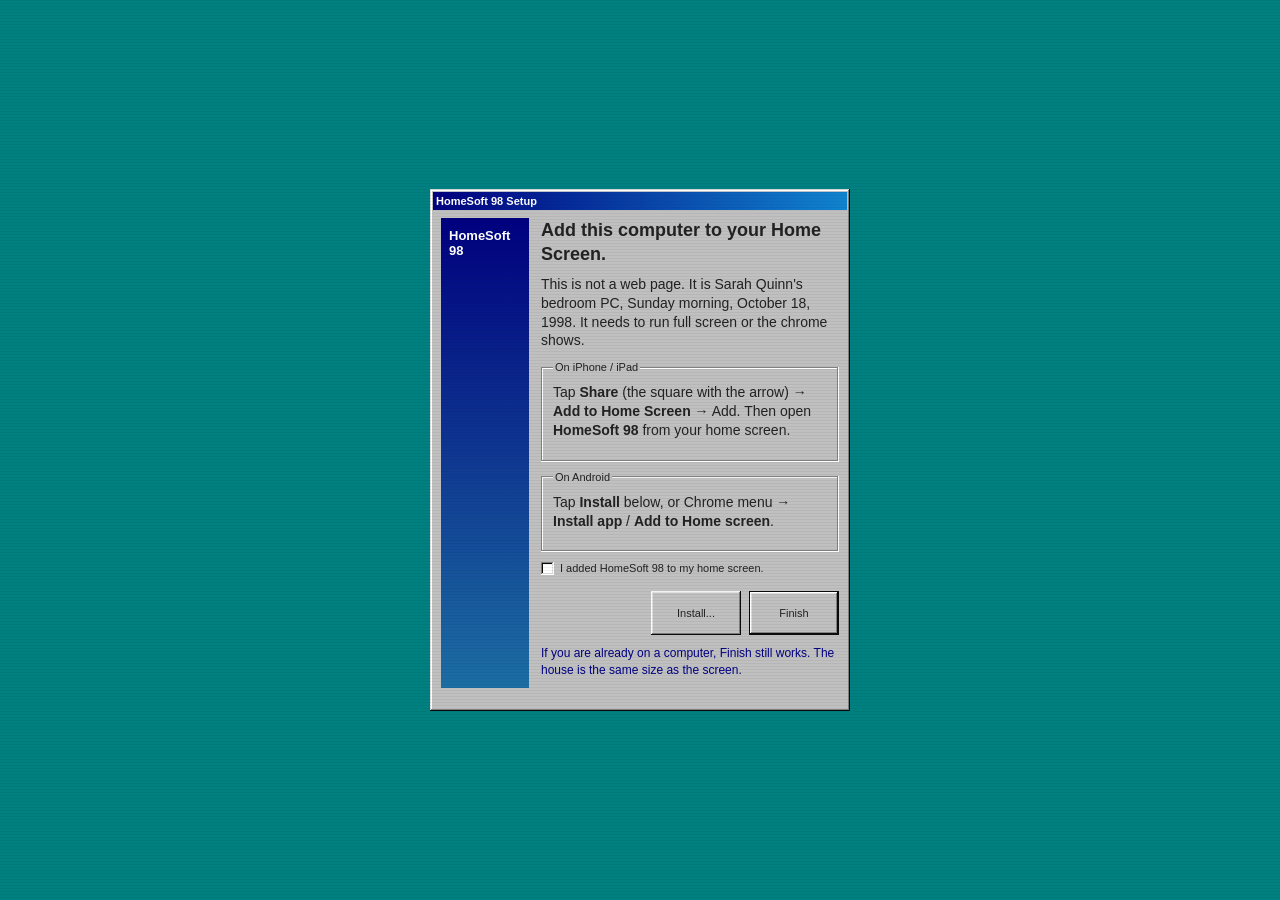
==== index.html @ 83e43cb6 "Add HomeSoft 98 OS horror game with photo-roll story Sarah signs in the morning after a slumber part" ====
<!DOCTYPE html>
<html lang="en">
<head>
  <meta charset="UTF-8" />
  <meta name="viewport" content="width=device-width, initial-scale=1, viewport-fit=cover, maximum-scale=1" />
  <meta name="theme-color" content="#000080" />
  <meta name="apple-mobile-web-app-capable" content="yes" />
  <meta name="apple-mobile-web-app-status-bar-style" content="black" />
  <meta name="apple-mobile-web-app-title" content="HomeSoft 98" />
  <meta name="mobile-web-app-capable" content="yes" />
  <meta name="description" content="Sunday morning, October 18, 1998. Sign in. Figure out what happened." />
  <title>HomeSoft 98</title>
  <link rel="manifest" href="./manifest.webmanifest" />
  <link rel="icon" type="image/png" sizes="32x32" href="./img/favicon-32.png" />
  <link rel="apple-touch-icon" href="./img/apple-touch-icon.png" />
  <link rel="stylesheet" href="./vendor/98.css" />
  <link rel="stylesheet" href="./css/os.css" />
</head>
<body>
  <div id="crt"></div>

  <div id="overlay-root"></div>

  <div id="desktop" hidden>
    <div id="wallpaper"></div>
    <div id="icon-grid"></div>
    <div id="windows"></div>

    <div id="start-menu" hidden></div>

    <footer id="taskbar">
      <button type="button" id="start-btn" aria-label="Start">
        <span class="start-logo" aria-hidden="true"></span>
        Start
      </button>
      <div id="task-buttons"></div>
      <div id="tray">
        <span id="modem" title="CedarNet 56k — Connected">📶</span>
        <button type="button" id="clock" title="Sunday, October 18, 1998"></button>
      </div>
    </footer>
  </div>

  <script type="module" src="./js/main.js"></script>
</body>
</html>
---- vendor/98.css ----
/*! 98.css v0.1.21 - https://github.com/jdan/98.css */@font-face{font-family:"Pixelated MS Sans Serif";font-style:normal;font-weight:400;src:url(ms_sans_serif.woff) format("woff");src:url(ms_sans_serif.woff2) format("woff2")}@font-face{font-family:"Pixelated MS Sans Serif";font-style:normal;font-weight:700;src:url(ms_sans_serif_bold.woff) format("woff");src:url(ms_sans_serif_bold.woff2) format("woff2")}body{color:#222;font-family:Arial;font-size:12px}.title-bar,.window,button,input,label,legend,li[role=tab],option,select,table,textarea,ul.tree-view{-webkit-font-smoothing:none;font-family:"Pixelated MS Sans Serif",Arial;font-size:11px}h1{font-size:5rem}h2{font-size:2.5rem}h3{font-size:2rem}h4{font-size:1.5rem}u{border-bottom:.5px solid #222;text-decoration:none}button,input[type=reset],input[type=submit]{background:silver;border:none;border-radius:0;box-shadow:inset -1px -1px #0a0a0a,inset 1px 1px #fff,inset -2px -2px grey,inset 2px 2px #dfdfdf;box-sizing:border-box;color:transparent;min-height:23px;min-width:75px;padding:0 12px;text-shadow:0 0 #222}button.default,input[type=reset].default,input[type=submit].default{box-shadow:inset -2px -2px #0a0a0a,inset 1px 1px #0a0a0a,inset 2px 2px #fff,inset -3px -3px grey,inset 3px 3px #dfdfdf}.vertical-bar{background:silver;box-shadow:inset -1px -1px #0a0a0a,inset 1px 1px #fff,inset -2px -2px grey,inset 2px 2px #dfdfdf;height:20px;width:4px}button:not(:disabled):active,input[type=reset]:not(:disabled):active,input[type=submit]:not(:disabled):active{box-shadow:inset -1px -1px #fff,inset 1px 1px #0a0a0a,inset -2px -2px #dfdfdf,inset 2px 2px grey;text-shadow:1px 1px #222}button.default:not(:disabled):active,input[type=reset].default:not(:disabled):active,input[type=submit].default:not(:disabled):active{box-shadow:inset 2px 2px #0a0a0a,inset -1px -1px #0a0a0a,inset -2px -2px #fff,inset 3px 3px grey,inset -3px -3px #dfdfdf}@media (not(hover)){button:not(:disabled):hover,input[type=reset]:not(:disabled):hover,input[type=submit]:not(:disabled):hover{box-shadow:inset -1px -1px #fff,inset 1px 1px #0a0a0a,inset -2px -2px #dfdfdf,inset 2px 2px grey}}button:focus,input[type=reset]:focus,input[type=submit]:focus{outline:1px dotted #000;outline-offset:-4px}button::-moz-focus-inner,input[type=reset]::-moz-focus-inner,input[type=submit]::-moz-focus-inner{border:0}:disabled,:disabled+label,input[readonly],input[readonly]+label{color:grey}:disabled+label,button:disabled,input[type=reset]:disabled,input[type=submit]:disabled{text-shadow:1px 1px 0 #fff}.window{background:silver;box-shadow:inset -1px -1px #0a0a0a,inset 1px 1px #dfdfdf,inset -2px -2px grey,inset 2px 2px #fff;padding:3px}.title-bar{align-items:center;background:linear-gradient(90deg,navy,#1084d0);display:flex;justify-content:space-between;padding:3px 2px 3px 3px}.title-bar.inactive{background:linear-gradient(90deg,grey,#b5b5b5)}.title-bar-text{color:#fff;font-weight:700;letter-spacing:0;margin-right:24px}.title-bar-controls{display:flex}.title-bar-controls button{display:block;min-height:14px;min-width:16px;padding:0}.title-bar-controls button:active{padding:0}.title-bar-controls button:focus{outline:none}.title-bar-controls button[aria-label=Minimize],.title-bar-controls button[aria-label].minimize{background-image:url("data:image/svg+xml;charset=utf-8,%3Csvg width='6' height='2' fill='none' xmlns='http://www.w3.org/2000/svg'%3E%3Cpath fill='%23000' d='M0 0h6v2H0z'/%3E%3C/svg%3E");background-position:bottom 3px left 4px;background-repeat:no-repeat}.title-bar-controls button[aria-label=Maximize],.title-bar-controls button[aria-label].maximize{background-image:url("data:image/svg+xml;charset=utf-8,%3Csvg width='9' height='9' fill='none' xmlns='http://www.w3.org/2000/svg'%3E%3Cpath fill-rule='evenodd' clip-rule='evenodd' d='M9 0H0v9h9V0zM8 2H1v6h7V2z' fill='%23000'/%3E%3C/svg%3E");background-position:top 2px left 3px;background-repeat:no-repeat}.title-bar-controls button[aria-label=Maximize]:disabled,.title-bar-controls button[aria-label].maximize:disabled{background-image:url("data:image/svg+xml;charset=utf-8,%3Csvg width='10' height='10' fill='none' xmlns='http://www.w3.org/2000/svg'%3E%3Cpath fill-rule='evenodd' clip-rule='evenodd' d='M10 1H1v9h9V1zM9 3H2v6h7V3z' fill='%23fff'/%3E%3Cpath fill-rule='evenodd' clip-rule='evenodd' d='M9 0H0v9h9V0zM8 2H1v6h7V2z' fill='gray'/%3E%3C/svg%3E");background-position:top 2px left 3px;background-repeat:no-repeat}.title-bar-controls button[aria-label=Restore],.title-bar-controls button[aria-label].restore{background-image:url("data:image/svg+xml;charset=utf-8,%3Csvg width='8' height='9' fill='none' xmlns='http://www.w3.org/2000/svg'%3E%3Cpath fill='%23000' d='M2 0h6v2H2zM7 2h1v4H7zM2 2h1v1H2zM6 5h1v1H6zM0 3h6v2H0zM5 5h1v4H5zM0 5h1v4H0zM1 8h4v1H1z'/%3E%3C/svg%3E");background-position:top 2px left 3px;background-repeat:no-repeat}.title-bar-controls button[aria-label=Help],.title-bar-controls button[aria-label].help{background-image:url("data:image/svg+xml;charset=utf-8,%3Csvg width='6' height='9' fill='none' xmlns='http://www.w3.org/2000/svg'%3E%3Cpath fill='%23000' d='M0 1h2v2H0zM1 0h4v1H1zM4 1h2v2H4zM3 3h2v1H3zM2 4h2v2H2zM2 7h2v2H2z'/%3E%3C/svg%3E");background-position:top 2px left 5px;background-repeat:no-repeat}.title-bar-controls button[aria-label=Close],.title-bar-controls button[aria-label].close{background-image:url("data:image/svg+xml;charset=utf-8,%3Csvg width='8' height='7' fill='none' xmlns='http://www.w3.org/2000/svg'%3E%3Cpath fill-rule='evenodd' clip-rule='evenodd' d='M0 0h2v1h1v1h2V1h1V0h2v1H7v1H6v1H5v1h1v1h1v1h1v1H6V6H5V5H3v1H2v1H0V6h1V5h1V4h1V3H2V2H1V1H0V0z' fill='%23000'/%3E%3C/svg%3E");background-position:top 3px left 4px;background-repeat:no-repeat;margin-left:2px}.status-bar{gap:1px;display:flex;margin:0 1px}.status-bar-field{box-shadow:inset -1px -1px #dfdfdf,inset 1px 1px grey;flex-grow:1;margin:0;padding:2px 3px}.window-body{margin:8px}fieldset{border-image:url("data:image/svg+xml;charset=utf-8,%3Csvg width='5' height='5' fill='gray' xmlns='http://www.w3.org/2000/svg'%3E%3Cpath fill-rule='evenodd' clip-rule='evenodd' d='M0 0h5v5H0V2h2v1h1V2H0' fill='%23fff'/%3E%3Cpath fill-rule='evenodd' clip-rule='evenodd' d='M0 0h4v4H0V1h1v2h2V1H0'/%3E%3C/svg%3E") 2;margin:0;padding:10px;padding-block-start:8px}legend{background:silver}.field-row{align-items:center;display:flex}[class^=field-row]+[class^=field-row]{margin-top:6px}.field-row>*+*{margin-left:6px}.field-row-stacked{display:flex;flex-direction:column}.field-row-stacked *+*{margin-top:6px}label{align-items:center;display:inline-flex;user-select:none}input[type=checkbox],input[type=radio]{appearance:none;-webkit-appearance:none;-moz-appearance:none;background:0;border:none;margin:0;opacity:0;position:fixed}input[type=checkbox]+label,input[type=radio]+label{line-height:13px}input[type=radio]+label{margin-left:18px;position:relative}input[type=radio]+label:before{background:url("data:image/svg+xml;charset=utf-8,%3Csvg width='12' height='12' fill='none' xmlns='http://www.w3.org/2000/svg'%3E%3Cpath fill-rule='evenodd' clip-rule='evenodd' d='M8 0H4v1H2v1H1v2H0v4h1v2h1V8H1V4h1V2h2V1h4v1h2V1H8V0z' fill='gray'/%3E%3Cpath fill-rule='evenodd' clip-rule='evenodd' d='M8 1H4v1H2v2H1v4h1v1h1V8H2V4h1V3h1V2h4v1h2V2H8V1z' fill='%23000'/%3E%3Cpath fill-rule='evenodd' clip-rule='evenodd' d='M9 3h1v1H9V3zm1 5V4h1v4h-1zm-2 2V9h1V8h1v2H8zm-4 0v1h4v-1H4zm0 0V9H2v1h2z' fill='%23DFDFDF'/%3E%3Cpath fill-rule='evenodd' clip-rule='evenodd' d='M11 2h-1v2h1v4h-1v2H8v1H4v-1H2v1h2v1h4v-1h2v-1h1V8h1V4h-1V2z' fill='%23fff'/%3E%3Cpath fill-rule='evenodd' clip-rule='evenodd' d='M4 2h4v1h1v1h1v4H9v1H8v1H4V9H3V8H2V4h1V3h1V2z' fill='%23fff'/%3E%3C/svg%3E");content:"";display:inline-block;height:12px;left:-18px;margin-right:6px;position:absolute;top:0;width:12px}input[type=radio]:active+label:before{background:url("data:image/svg+xml;charset=utf-8,%3Csvg width='12' height='12' fill='none' xmlns='http://www.w3.org/2000/svg'%3E%3Cpath fill-rule='evenodd' clip-rule='evenodd' d='M8 0H4v1H2v1H1v2H0v4h1v2h1V8H1V4h1V2h2V1h4v1h2V1H8V0z' fill='gray'/%3E%3Cpath fill-rule='evenodd' clip-rule='evenodd' d='M8 1H4v1H2v2H1v4h1v1h1V8H2V4h1V3h1V2h4v1h2V2H8V1z' fill='%23000'/%3E%3Cpath fill-rule='evenodd' clip-rule='evenodd' d='M9 3h1v1H9V3zm1 5V4h1v4h-1zm-2 2V9h1V8h1v2H8zm-4 0v1h4v-1H4zm0 0V9H2v1h2z' fill='%23DFDFDF'/%3E%3Cpath fill-rule='evenodd' clip-rule='evenodd' d='M11 2h-1v2h1v4h-1v2H8v1H4v-1H2v1h2v1h4v-1h2v-1h1V8h1V4h-1V2z' fill='%23fff'/%3E%3Cpath fill-rule='evenodd' clip-rule='evenodd' d='M4 2h4v1h1v1h1v4H9v1H8v1H4V9H3V8H2V4h1V3h1V2z' fill='silver'/%3E%3C/svg%3E")}input[type=radio]:checked+label:after{background:url("data:image/svg+xml;charset=utf-8,%3Csvg width='4' height='4' fill='none' xmlns='http://www.w3.org/2000/svg'%3E%3Cpath fill-rule='evenodd' clip-rule='evenodd' d='M3 0H1v1H0v2h1v1h2V3h1V1H3V0z' fill='%23000'/%3E%3C/svg%3E");content:"";display:block;height:4px;left:-14px;position:absolute;top:4px;width:4px}input[type=checkbox]:focus+label,input[type=radio]:focus+label{outline:1px dotted #000}input[type=radio][disabled]+label:before{background:url("data:image/svg+xml;charset=utf-8,%3Csvg width='12' height='12' fill='none' xmlns='http://www.w3.org/2000/svg'%3E%3Cpath fill-rule='evenodd' clip-rule='evenodd' d='M8 0H4v1H2v1H1v2H0v4h1v2h1V8H1V4h1V2h2V1h4v1h2V1H8V0z' fill='gray'/%3E%3Cpath fill-rule='evenodd' clip-rule='evenodd' d='M8 1H4v1H2v2H1v4h1v1h1V8H2V4h1V3h1V2h4v1h2V2H8V1z' fill='%23000'/%3E%3Cpath fill-rule='evenodd' clip-rule='evenodd' d='M9 3h1v1H9V3zm1 5V4h1v4h-1zm-2 2V9h1V8h1v2H8zm-4 0v1h4v-1H4zm0 0V9H2v1h2z' fill='%23DFDFDF'/%3E%3Cpath fill-rule='evenodd' clip-rule='evenodd' d='M11 2h-1v2h1v4h-1v2H8v1H4v-1H2v1h2v1h4v-1h2v-1h1V8h1V4h-1V2z' fill='%23fff'/%3E%3Cpath fill-rule='evenodd' clip-rule='evenodd' d='M4 2h4v1h1v1h1v4H9v1H8v1H4V9H3V8H2V4h1V3h1V2z' fill='silver'/%3E%3C/svg%3E")}input[type=radio][disabled]:checked+label:after{background:url("data:image/svg+xml;charset=utf-8,%3Csvg width='4' height='4' fill='none' xmlns='http://www.w3.org/2000/svg'%3E%3Cpath fill-rule='evenodd' clip-rule='evenodd' d='M3 0H1v1H0v2h1v1h2V3h1V1H3V0z' fill='gray'/%3E%3C/svg%3E")}input[type=checkbox]+label{margin-left:19px;position:relative}input[type=checkbox]+label:before{background:#fff;box-shadow:inset -1px -1px #fff,inset 1px 1px grey,inset -2px -2px #dfdfdf,inset 2px 2px #0a0a0a;content:"";display:inline-block;height:13px;left:-19px;margin-right:6px;position:absolute;width:13px}input[type=checkbox]:active+label:before{background:silver}input[type=checkbox]:checked+label:after{background:url("data:image/svg+xml;charset=utf-8,%3Csvg width='7' height='7' fill='none' xmlns='http://www.w3.org/2000/svg'%3E%3Cpath fill-rule='evenodd' clip-rule='evenodd' d='M7 0H6v1H5v1H4v1H3v1H2V3H1V2H0v3h1v1h1v1h1V6h1V5h1V4h1V3h1V0z' fill='%23000'/%3E%3C/svg%3E");content:"";display:block;height:7px;left:-16px;position:absolute;width:7px}input[type=checkbox][disabled]+label:before{background:silver}input[type=checkbox][disabled]:checked+label:after{background:url("data:image/svg+xml;charset=utf-8,%3Csvg width='7' height='7' fill='none' xmlns='http://www.w3.org/2000/svg'%3E%3Cpath fill-rule='evenodd' clip-rule='evenodd' d='M7 0H6v1H5v1H4v1H3v1H2V3H1V2H0v3h1v1h1v1h1V6h1V5h1V4h1V3h1V0z' fill='gray'/%3E%3C/svg%3E")}input[type=email],input[type=number],input[type=password],input[type=search],input[type=tel],input[type=text],input[type=url]{-webkit-appearance:none;-moz-appearance:none;appearance:none;border:none;border-radius:0}input[type=email],input[type=number],input[type=password],input[type=search],input[type=tel],input[type=text],input[type=url],select{background-color:#fff;box-shadow:inset -1px -1px #fff,inset 1px 1px grey,inset -2px -2px #dfdfdf,inset 2px 2px #0a0a0a;box-sizing:border-box;padding:3px 4px}select,textarea{border:none}textarea{-webkit-appearance:none;-moz-appearance:none;appearance:none;background-color:#fff;border-radius:0;box-shadow:inset -1px -1px #fff,inset 1px 1px grey,inset -2px -2px #dfdfdf,inset 2px 2px #0a0a0a;box-sizing:border-box;padding:3px 4px}input[type=email],input[type=password],input[type=search],input[type=tel],input[type=text],input[type=url],select{height:21px}input[type=number]{height:22px}input[type=search]::-ms-clear,input[type=search]::-ms-reveal{display:none;height:0;width:0}input[type=search]::-webkit-search-cancel-button,input[type=search]::-webkit-search-decoration,input[type=search]::-webkit-search-results-button,input[type=search]::-webkit-search-results-decoration{display:none}input[type=email],input[type=number],input[type=password],input[type=search],input[type=tel],input[type=text],input[type=url]{line-height:2}input[type=email]:disabled,input[type=email]:read-only,input[type=number]:disabled,input[type=number]:read-only,input[type=password]:disabled,input[type=password]:read-only,input[type=search]:disabled,input[type=search]:read-only,input[type=tel]:disabled,input[type=tel]:read-only,input[type=text]:disabled,input[type=text]:read-only,input[type=url]:disabled,input[type=url]:read-only,textarea:disabled{background-color:silver}select{appearance:none;-webkit-appearance:none;-moz-appearance:none;background-image:url("data:image/svg+xml;charset=utf-8,%3Csvg width='16' height='17' fill='none' xmlns='http://www.w3.org/2000/svg'%3E%3Cpath fill-rule='evenodd' clip-rule='evenodd' d='M15 0H0v16h1V1h14V0z' fill='%23DFDFDF'/%3E%3Cpath fill-rule='evenodd' clip-rule='evenodd' d='M2 1H1v14h1V2h12V1H2z' fill='%23fff'/%3E%3Cpath fill-rule='evenodd' clip-rule='evenodd' d='M16 17H0v-1h15V0h1v17z' fill='%23000'/%3E%3Cpath fill-rule='evenodd' clip-rule='evenodd' d='M15 1h-1v14H1v1h14V1z' fill='gray'/%3E%3Cpath fill='silver' d='M2 2h12v13H2z'/%3E%3Cpath fill-rule='evenodd' clip-rule='evenodd' d='M11 6H4v1h1v1h1v1h1v1h1V9h1V8h1V7h1V6z' fill='%23000'/%3E%3C/svg%3E");background-position:top 2px right 2px;background-repeat:no-repeat;border-radius:0;padding-right:32px;position:relative}input[type=email]:focus,input[type=number]:focus,input[type=password]:focus,input[type=search]:focus,input[type=tel]:focus,input[type=text]:focus,input[type=url]:focus,select:focus,textarea:focus{outline:none}input[type=range]{-webkit-appearance:none;background:transparent;width:100%}input[type=range]:focus{outline:none}input[type=range]::-webkit-slider-thumb{-webkit-appearance:none;background:url("data:image/svg+xml;charset=utf-8,%3Csvg width='11' height='21' fill='none' xmlns='http://www.w3.org/2000/svg'%3E%3Cpath fill-rule='evenodd' clip-rule='evenodd' d='M0 0v16h2v2h2v2h1v-1H3v-2H1V1h9V0z' fill='%23fff'/%3E%3Cpath fill-rule='evenodd' clip-rule='evenodd' d='M1 1v15h1v1h1v1h1v1h2v-1h1v-1h1v-1h1V1z' fill='%23C0C7C8'/%3E%3Cpath fill-rule='evenodd' clip-rule='evenodd' d='M9 1h1v15H8v2H6v2H5v-1h2v-2h2z' fill='%2387888F'/%3E%3Cpath fill-rule='evenodd' clip-rule='evenodd' d='M10 0h1v16H9v2H7v2H5v1h1v-2h2v-2h2z' fill='%23000'/%3E%3C/svg%3E");border:none;box-shadow:none;height:21px;transform:translateY(-8px);width:11px}input[type=range].has-box-indicator::-webkit-slider-thumb{background:url("data:image/svg+xml;charset=utf-8,%3Csvg width='11' height='21' fill='none' xmlns='http://www.w3.org/2000/svg'%3E%3Cpath fill-rule='evenodd' clip-rule='evenodd' d='M0 0v20h1V1h9V0z' fill='%23fff'/%3E%3Cpath fill='%23C0C7C8' d='M1 1h8v18H1z'/%3E%3Cpath fill-rule='evenodd' clip-rule='evenodd' d='M9 1h1v19H1v-1h8z' fill='%2387888F'/%3E%3Cpath fill-rule='evenodd' clip-rule='evenodd' d='M10 0h1v21H0v-1h10z' fill='%23000'/%3E%3C/svg%3E");transform:translateY(-10px)}input[type=range]::-moz-range-thumb{background:url("data:image/svg+xml;charset=utf-8,%3Csvg width='11' height='21' fill='none' xmlns='http://www.w3.org/2000/svg'%3E%3Cpath fill-rule='evenodd' clip-rule='evenodd' d='M0 0v16h2v2h2v2h1v-1H3v-2H1V1h9V0z' fill='%23fff'/%3E%3Cpath fill-rule='evenodd' clip-rule='evenodd' d='M1 1v15h1v1h1v1h1v1h2v-1h1v-1h1v-1h1V1z' fill='%23C0C7C8'/%3E%3Cpath fill-rule='evenodd' clip-rule='evenodd' d='M9 1h1v15H8v2H6v2H5v-1h2v-2h2z' fill='%2387888F'/%3E%3Cpath fill-rule='evenodd' clip-rule='evenodd' d='M10 0h1v16H9v2H7v2H5v1h1v-2h2v-2h2z' fill='%23000'/%3E%3C/svg%3E");border:0;border-radius:0;height:21px;transform:translateY(2px);width:11px}input[type=range].has-box-indicator::-moz-range-thumb{background:url("data:image/svg+xml;charset=utf-8,%3Csvg width='11' height='21' fill='none' xmlns='http://www.w3.org/2000/svg'%3E%3Cpath fill-rule='evenodd' clip-rule='evenodd' d='M0 0v20h1V1h9V0z' fill='%23fff'/%3E%3Cpath fill='%23C0C7C8' d='M1 1h8v18H1z'/%3E%3Cpath fill-rule='evenodd' clip-rule='evenodd' d='M9 1h1v19H1v-1h8z' fill='%2387888F'/%3E%3Cpath fill-rule='evenodd' clip-rule='evenodd' d='M10 0h1v21H0v-1h10z' fill='%23000'/%3E%3C/svg%3E");transform:translateY(0)}input[type=range]::-webkit-slider-runnable-track{background:#000;border-bottom:1px solid grey;border-right:1px solid grey;box-shadow:1px 0 0 #fff,1px 1px 0 #fff,0 1px 0 #fff,-1px 0 0 #a9a9a9,-1px -1px 0 #a9a9a9,0 -1px 0 #a9a9a9,-1px 1px 0 #fff,1px -1px #a9a9a9;box-sizing:border-box;height:2px;width:100%}input[type=range]::-moz-range-track{background:#000;border-bottom:1px solid grey;border-right:1px solid grey;box-shadow:1px 0 0 #fff,1px 1px 0 #fff,0 1px 0 #fff,-1px 0 0 #a9a9a9,-1px -1px 0 #a9a9a9,0 -1px 0 #a9a9a9,-1px 1px 0 #fff,1px -1px #a9a9a9;box-sizing:border-box;height:2px;width:100%}.is-vertical{display:inline-block;height:150px;transform:translateY(50%);width:4px}.is-vertical>input[type=range]{height:4px;margin:0 16px 0 10px;transform:rotate(270deg) translateX(calc(-50% + 8px));transform-origin:left;width:150px}.is-vertical>input[type=range]::-webkit-slider-runnable-track{border-bottom:1px solid grey;border-left:1px solid grey;border-right:0;box-shadow:-1px 0 0 #fff,-1px 1px 0 #fff,0 1px 0 #fff,1px 0 0 #a9a9a9,1px -1px 0 #a9a9a9,0 -1px 0 #a9a9a9,1px 1px 0 #fff,-1px -1px #a9a9a9}.is-vertical>input[type=range]::-moz-range-track{border-bottom:1px solid grey;border-left:1px solid grey;border-right:0;box-shadow:-1px 0 0 #fff,-1px 1px 0 #fff,0 1px 0 #fff,1px 0 0 #a9a9a9,1px -1px 0 #a9a9a9,0 -1px 0 #a9a9a9,1px 1px 0 #fff,-1px -1px #a9a9a9}.is-vertical>input[type=range]::-webkit-slider-thumb{transform:translateY(-8px) scaleX(-1)}.is-vertical>input[type=range].has-box-indicator::-webkit-slider-thumb{transform:translateY(-10px) scaleX(-1)}.is-vertical>input[type=range]::-moz-range-thumb{transform:translateY(2px) scaleX(-1)}.is-vertical>input[type=range].has-box-indicator::-moz-range-thumb{transform:translateY(0) scaleX(-1)}select:focus{background-color:navy;color:#fff}select:focus option{background-color:#fff;color:#000}select:active{background-image:url("data:image/svg+xml;charset=utf-8,%3Csvg width='16' height='17' fill='none' xmlns='http://www.w3.org/2000/svg'%3E%3Cpath fill-rule='evenodd' clip-rule='evenodd' d='M0 0h16v17H0V0zm1 16h14V1H1v15z' fill='gray'/%3E%3Cpath fill='silver' d='M1 1h14v15H1z'/%3E%3Cpath fill-rule='evenodd' clip-rule='evenodd' d='M12 7H5v1h1v1h1v1h1v1h1v-1h1V9h1V8h1V7z' fill='%23000'/%3E%3C/svg%3E")}a{color:#00f}a:focus{outline:1px dotted #00f}ul.tree-view{background:#fff;box-shadow:inset -1px -1px #fff,inset 1px 1px grey,inset -2px -2px #dfdfdf,inset 2px 2px #0a0a0a;display:block;margin:0;padding:6px}ul.tree-view li{list-style-type:none}ul.tree-view a{color:#000;text-decoration:none}ul.tree-view a:focus{background-color:navy;color:#fff}ul.tree-view li,ul.tree-view ul{margin-top:3px}ul.tree-view ul{border-left:1px dotted grey;margin-left:16px;padding-left:16px}ul.tree-view ul>li{position:relative}ul.tree-view ul>li:before{border-bottom:1px dotted grey;content:"";display:block;left:-16px;position:absolute;top:6px;width:12px}ul.tree-view ul>li:last-child:after{background:#fff;bottom:0;content:"";display:block;left:-20px;position:absolute;top:7px;width:8px}ul.tree-view details{margin-top:0}ul.tree-view details[open] summary{margin-bottom:0}ul.tree-view ul details>summary:before{margin-left:-22px;position:relative;z-index:1}ul.tree-view details>summary:before{background-color:#fff;border:1px solid grey;content:"+";display:block;float:left;height:9px;line-height:8px;margin-right:5px;padding-left:1px;text-align:center;width:8px}ul.tree-view details[open]>summary:before{content:"-"}ul.tree-view details>summary::-webkit-details-marker,ul.tree-view details>summary::marker{content:""}pre{background:#fff;box-shadow:inset -1px -1px #fff,inset 1px 1px grey,inset -2px -2px #dfdfdf,inset 2px 2px #0a0a0a;display:block;margin:0;padding:12px 8px}code,code *{font-family:monospace}summary:focus{outline:1px dotted #000}::-webkit-scrollbar{width:16px}::-webkit-scrollbar:horizontal{height:17px}::-webkit-scrollbar-corner{background:#dfdfdf}::-webkit-scrollbar-track{background-image:url("data:image/svg+xml;charset=utf-8,%3Csvg width='2' height='2' fill='none' xmlns='http://www.w3.org/2000/svg'%3E%3Cpath fill-rule='evenodd' clip-rule='evenodd' d='M1 0H0v1h1v1h1V1H1V0z' fill='silver'/%3E%3Cpath fill-rule='evenodd' clip-rule='evenodd' d='M2 0H1v1H0v1h1V1h1V0z' fill='%23fff'/%3E%3C/svg%3E")}::-webkit-scrollbar-thumb{background-color:#dfdfdf;box-shadow:inset -1px -1px #0a0a0a,inset 1px 1px #fff,inset -2px -2px grey,inset 2px 2px #dfdfdf}::-webkit-scrollbar-button:horizontal:end:increment,::-webkit-scrollbar-button:horizontal:start:decrement,::-webkit-scrollbar-button:vertical:end:increment,::-webkit-scrollbar-button:vertical:start:decrement{display:block}::-webkit-scrollbar-button:vertical:start{background-image:url("data:image/svg+xml;charset=utf-8,%3Csvg width='16' height='17' fill='none' xmlns='http://www.w3.org/2000/svg'%3E%3Cpath fill-rule='evenodd' clip-rule='evenodd' d='M15 0H0v16h1V1h14V0z' fill='%23DFDFDF'/%3E%3Cpath fill-rule='evenodd' clip-rule='evenodd' d='M2 1H1v14h1V2h12V1H2z' fill='%23fff'/%3E%3Cpath fill-rule='evenodd' clip-rule='evenodd' d='M16 17H0v-1h15V0h1v17z' fill='%23000'/%3E%3Cpath fill-rule='evenodd' clip-rule='evenodd' d='M15 1h-1v14H1v1h14V1z' fill='gray'/%3E%3Cpath fill='silver' d='M2 2h12v13H2z'/%3E%3Cpath fill-rule='evenodd' clip-rule='evenodd' d='M8 6H7v1H6v1H5v1H4v1h7V9h-1V8H9V7H8V6z' fill='%23000'/%3E%3C/svg%3E");height:17px}::-webkit-scrollbar-button:vertical:end{background-image:url("data:image/svg+xml;charset=utf-8,%3Csvg width='16' height='17' fill='none' xmlns='http://www.w3.org/2000/svg'%3E%3Cpath fill-rule='evenodd' clip-rule='evenodd' d='M15 0H0v16h1V1h14V0z' fill='%23DFDFDF'/%3E%3Cpath fill-rule='evenodd' clip-rule='evenodd' d='M2 1H1v14h1V2h12V1H2z' fill='%23fff'/%3E%3Cpath fill-rule='evenodd' clip-rule='evenodd' d='M16 17H0v-1h15V0h1v17z' fill='%23000'/%3E%3Cpath fill-rule='evenodd' clip-rule='evenodd' d='M15 1h-1v14H1v1h14V1z' fill='gray'/%3E%3Cpath fill='silver' d='M2 2h12v13H2z'/%3E%3Cpath fill-rule='evenodd' clip-rule='evenodd' d='M11 6H4v1h1v1h1v1h1v1h1V9h1V8h1V7h1V6z' fill='%23000'/%3E%3C/svg%3E");height:17px}::-webkit-scrollbar-button:horizontal:start{background-image:url("data:image/svg+xml;charset=utf-8,%3Csvg width='16' height='17' fill='none' xmlns='http://www.w3.org/2000/svg'%3E%3Cpath fill-rule='evenodd' clip-rule='evenodd' d='M15 0H0v16h1V1h14V0z' fill='%23DFDFDF'/%3E%3Cpath fill-rule='evenodd' clip-rule='evenodd' d='M2 1H1v14h1V2h12V1H2z' fill='%23fff'/%3E%3Cpath fill-rule='evenodd' clip-rule='evenodd' d='M16 17H0v-1h15V0h1v17z' fill='%23000'/%3E%3Cpath fill-rule='evenodd' clip-rule='evenodd' d='M15 1h-1v14H1v1h14V1z' fill='gray'/%3E%3Cpath fill='silver' d='M2 2h12v13H2z'/%3E%3Cpath fill-rule='evenodd' clip-rule='evenodd' d='M9 4H8v1H7v1H6v1H5v1h1v1h1v1h1v1h1V4z' fill='%23000'/%3E%3C/svg%3E");width:16px}::-webkit-scrollbar-button:horizontal:end{background-image:url("data:image/svg+xml;charset=utf-8,%3Csvg width='16' height='17' fill='none' xmlns='http://www.w3.org/2000/svg'%3E%3Cpath fill-rule='evenodd' clip-rule='evenodd' d='M15 0H0v16h1V1h14V0z' fill='%23DFDFDF'/%3E%3Cpath fill-rule='evenodd' clip-rule='evenodd' d='M2 1H1v14h1V2h12V1H2z' fill='%23fff'/%3E%3Cpath fill-rule='evenodd' clip-rule='evenodd' d='M16 17H0v-1h15V0h1v17z' fill='%23000'/%3E%3Cpath fill-rule='evenodd' clip-rule='evenodd' d='M15 1h-1v14H1v1h14V1z' fill='gray'/%3E%3Cpath fill='silver' d='M2 2h12v13H2z'/%3E%3Cpath fill-rule='evenodd' clip-rule='evenodd' d='M7 4H6v7h1v-1h1V9h1V8h1V7H9V6H8V5H7V4z' fill='%23000'/%3E%3C/svg%3E");width:16px}.window[role=tabpanel]{position:relative;z-index:2}menu[role=tablist]{display:flex;list-style-type:none;margin:0 0 -2px;padding-left:3px;position:relative;text-indent:0}menu[role=tablist]>li{border-top-left-radius:3px;border-top-right-radius:3px;box-shadow:inset -1px 0 #0a0a0a,inset 1px 1px #dfdfdf,inset -2px 0 grey,inset 2px 2px #fff;z-index:1}menu[role=tablist]>li[aria-selected=true]{background-color:silver;margin-left:-3px;margin-top:-2px;padding-bottom:2px;position:relative;z-index:8}menu[role=tablist]>li>a{color:#222;display:block;margin:6px;text-decoration:none}menu[role=tablist]>li[aria-selected=true]>a:focus{outline:none}menu[role=tablist]>li>a:focus{outline:1px dotted #222}menu[role=tablist].multirows>li{flex-grow:1;text-align:center}.sunken-panel{border:2px groove transparent;border-image:url("data:image/svg+xml;charset=utf-8,%3Csvg width='5' height='5' xmlns='http://www.w3.org/2000/svg'%3E%3Cpath fill='gray' d='M0 0h4v1H0z'/%3E%3Cpath fill='gray' d='M0 0h1v4H0z'/%3E%3Cpath fill='%230a0a0a' d='M1 1h2v1H1z'/%3E%3Cpath fill='%230a0a0a' d='M1 1h1v2H1z'/%3E%3Cpath fill='%23fff' d='M0 4h5v1H0z'/%3E%3Cpath fill='%23fff' d='M4 0h1v5H4z'/%3E%3Cpath fill='%23dfdfdf' d='M3 1h1v3H3z'/%3E%3Cpath fill='%23dfdfdf' d='M1 3h3v1H1z'/%3E%3C/svg%3E") 2;box-sizing:border-box;overflow:auto}.sunken-panel,table{background-color:#fff}table{border-collapse:collapse;position:relative;text-align:left;white-space:nowrap}table>thead>tr>*{background:silver;box-shadow:inset -1px -1px #0a0a0a,inset 1px 1px #fff,inset -2px -2px grey,inset 2px 2px #dfdfdf;box-sizing:border-box;font-weight:400;height:17px;padding:0 6px;position:sticky;top:0}table.interactive>tbody>tr{cursor:pointer}table>tbody>tr.highlighted{background-color:navy;color:#fff}table>tbody>tr>*{height:14px;padding:0 6px}.progress-indicator{-webkit-appearance:none;-moz-appearance:none;appearance:none;border:none;border-radius:0;box-shadow:inset -2px -2px #dfdfdf,inset 2px 2px grey;box-sizing:border-box;height:32px;padding:4px;position:relative}.progress-indicator>.progress-indicator-bar{background-color:navy;display:block;height:100%}.progress-indicator.segmented>.progress-indicator-bar{background-color:transparent;background-image:linear-gradient(90deg,navy 16px,transparent 0 2px);background-repeat:repeat;background-size:18px 100%;width:100%}.field-border{background:#fff}.field-border,.field-border-disabled{box-shadow:inset -1px -1px #fff,inset 1px 1px grey,inset -2px -2px #dfdfdf,inset 2px 2px #0a0a0a;padding:2px}.field-border-disabled{background:silver}.status-field-border{background:silver;box-shadow:inset -1px -1px #dfdfdf,inset 1px 1px grey;padding:1px}
/*# sourceMappingURL=98.css.map */
---- css/os.css ----
/* HomeSoft 98 — phone-first OS chrome on top of 98.css */
:root {
  --desktop: #008080;
  --taskbar: silver;
  --navy: #000080;
  --thumb: 44px;
  --task-h: 48px;
  --safe-b: env(safe-area-inset-bottom, 0px);
  --pixel: "Pixelated MS Sans Serif", "MS Sans Serif", Tahoma, sans-serif;
}

* { box-sizing: border-box; }

html, body {
  margin: 0;
  height: 100%;
  height: 100dvh;
  overflow: hidden;
  background: #000;
  font-family: var(--pixel);
  -webkit-tap-highlight-color: transparent;
  touch-action: manipulation;
  user-select: none;
}

img { -webkit-user-drag: none; }

#crt {
  pointer-events: none;
  position: fixed;
  inset: 0;
  z-index: 9998;
  background: repeating-linear-gradient(
    to bottom,
    rgba(0,0,0,0.05) 0px,
    rgba(0,0,0,0.05) 1px,
    transparent 1px,
    transparent 3px
  );
  mix-blend-mode: multiply;
}

#desktop {
  position: relative;
  height: 100%;
  height: 100dvh;
  background: var(--desktop);
  overflow: hidden;
}

#wallpaper {
  position: absolute;
  inset: 0 var(--task-h) 0 0;
  inset: 0 0 calc(var(--task-h) + var(--safe-b)) 0;
  background:
    linear-gradient(rgba(0, 64, 64, 0.18), rgba(0, 32, 32, 0.28)),
    url("../img/wallpaper.jpg") center / cover no-repeat;
}

#icon-grid {
  position: absolute;
  top: 8px;
  left: 6px;
  right: 6px;
  bottom: calc(var(--task-h) + var(--safe-b) + 8px);
  display: grid;
  grid-template-columns: repeat(auto-fill, 84px);
  grid-auto-rows: 92px;
  align-content: start;
  gap: 6px 4px;
  z-index: 1;
  overflow: auto;
}

.desk-icon {
  appearance: none;
  border: 1px dotted transparent;
  background: transparent;
  color: #fff;
  text-shadow: 1px 1px 0 #000;
  font: 11px var(--pixel);
  display: flex;
  flex-direction: column;
  align-items: center;
  gap: 4px;
  padding: 4px 2px;
  cursor: pointer;
  min-height: 88px;
}

.desk-icon:focus,
.desk-icon.selected {
  outline: none;
  background: rgba(0, 0, 128, 0.45);
  border-color: #fff;
}

.desk-icon .glyph {
  width: 48px;
  height: 48px;
  image-rendering: pixelated;
}

.desk-icon span.label {
  text-align: center;
  line-height: 1.15;
  max-width: 80px;
}

/* Taskbar */
#taskbar {
  position: absolute;
  left: 0;
  right: 0;
  bottom: 0;
  height: calc(var(--task-h) + var(--safe-b));
  padding: 4px 4px calc(4px + var(--safe-b)) 4px;
  background: silver;
  box-shadow: inset 0 1px #fff, inset 1px 0 #fff, inset -1px 0 #808080, inset 0 -1px #808080;
  display: flex;
  align-items: stretch;
  gap: 4px;
  z-index: 50;
}

#start-btn {
  min-width: 76px;
  font-weight: bold;
  display: flex;
  align-items: center;
  justify-content: center;
  gap: 6px;
  font-size: 14px;
}

#start-btn.active {
  box-shadow: inset 1px 1px #000, inset -1px -1px #fff;
}

.start-logo {
  width: 18px;
  height: 18px;
  background:
    linear-gradient(90deg, #f44 50%, #0c0 50%),
    linear-gradient(#fc0 50%, #08f 50%);
  background-blend-mode: multiply;
  clip-path: polygon(0 0, 100% 0, 100% 100%, 0 100%);
  border-radius: 1px;
  box-shadow: 0 0 0 1px #000;
}

#task-buttons {
  flex: 1;
  display: flex;
  gap: 3px;
  overflow-x: auto;
  min-width: 0;
}

.task-btn {
  flex: 1 1 0;
  min-width: 72px;
  max-width: 160px;
  font-size: 12px;
  text-align: left;
  overflow: hidden;
  white-space: nowrap;
  text-overflow: ellipsis;
  padding: 0 8px;
}

.task-btn.active {
  font-weight: bold;
  box-shadow: inset 1px 1px #000, inset -1px -1px #fff;
  background: silver;
}

#tray {
  display: flex;
  align-items: center;
  gap: 6px;
  padding: 0 8px;
  box-shadow: inset 1px 1px #808080, inset -1px -1px #fff;
  min-width: 96px;
  font-size: 12px;
}

#modem { font-size: 14px; line-height: 1; }
#clock {
  border: 0;
  background: transparent;
  box-shadow: none;
  min-width: 0;
  padding: 0;
  font-size: 12px;
}

/* Start menu */
#start-menu {
  position: absolute;
  left: 4px;
  bottom: calc(var(--task-h) + var(--safe-b));
  z-index: 60;
  width: min(280px, calc(100vw - 16px));
  background: silver;
  padding: 3px;
}

#start-menu .window-body { margin: 0; display: flex; padding: 0; }
.start-banner {
  width: 28px;
  background: linear-gradient(#000080, #1084d0);
  color: #fff;
  writing-mode: vertical-rl;
  transform: rotate(180deg);
  font-weight: bold;
  font-size: 16px;
  letter-spacing: 2px;
  display: flex;
  align-items: center;
  justify-content: center;
  padding: 8px 0;
}
.start-items { flex: 1; padding: 4px 0; }
.start-items button {
  display: flex;
  width: 100%;
  justify-content: flex-start;
  align-items: center;
  gap: 10px;
  min-height: var(--thumb);
  box-shadow: none;
  background: transparent;
  font-size: 14px;
  text-align: left;
  padding: 0 12px;
}
.start-items button:hover,
.start-items button:focus {
  background: var(--navy);
  color: #fff;
  outline: none;
}
.start-items hr {
  border: 0;
  border-top: 1px solid #808080;
  border-bottom: 1px solid #fff;
  margin: 4px 8px;
}
.start-items .glyph { width: 24px; height: 24px; }

/* Windows */
#windows {
  position: absolute;
  inset: 0 0 calc(var(--task-h) + var(--safe-b)) 0;
  z-index: 10;
  pointer-events: none;
}

#windows .window {
  pointer-events: auto;
  position: absolute;
  inset: 4px 4px 4px 4px;
  display: flex;
  flex-direction: column;
  max-width: 100%;
  width: auto !important;
  margin: 0;
}

#windows .window.minimized { display: none; }
#windows .window.hidden-app { display: none; }

#windows .title-bar {
  min-height: 32px;
  padding: 3px 4px;
  flex: 0 0 auto;
}
#windows .title-bar-text {
  font-size: 13px;
  padding-left: 22px;
  background-repeat: no-repeat;
  background-position: left center;
  background-size: 16px 16px;
}
#windows .title-bar-controls button {
  min-width: 28px;
  min-height: 26px;
}

#windows .window-body {
  flex: 1;
  min-height: 0;
  margin: 2px 3px;
  display: flex;
  flex-direction: column;
  overflow: hidden;
}

#windows .status-bar { flex: 0 0 auto; }

.app-menu {
  display: flex;
  gap: 0;
  flex: 0 0 auto;
  background: silver;
  font-size: 13px;
  padding: 0 2px 2px;
}
.app-menu button {
  box-shadow: none;
  background: transparent;
  min-width: 0;
  min-height: 32px;
  padding: 0 10px;
  font-size: 13px;
}
.app-menu button:hover { background: var(--navy); color: #fff; }

.app-scroll {
  flex: 1;
  min-height: 0;
  overflow: auto;
  -webkit-overflow-scrolling: touch;
}

/* Overlays: wizard, boot, login, dialogs, shutdown */
#overlay-root {
  position: fixed;
  inset: 0;
  z-index: 100;
}

#overlay-root:empty { display: none; }

.scrim {
  position: absolute;
  inset: 0;
  background: #008080;
  display: flex;
  align-items: center;
  justify-content: center;
  padding: 12px;
  padding-bottom: calc(12px + var(--safe-b));
}

.scrim.black { background: #000; }
.scrim.navy { background: #000080; }

.wizard {
  width: min(420px, 100%);
  max-height: 96dvh;
  display: flex;
  flex-direction: column;
}

.wizard .window-body {
  overflow: auto;
  max-height: calc(96dvh - 80px);
}

.wizard-hero {
  display: flex;
  gap: 12px;
  margin-bottom: 12px;
}
.wizard-hero .side {
  width: 88px;
  min-height: 180px;
  background: linear-gradient(#000080, #1c6ea4);
  color: #fff;
  padding: 10px 8px;
  font-weight: bold;
  font-size: 13px;
  flex: 0 0 auto;
}
.wizard-copy { flex: 1; font-size: 14px; line-height: 1.35; }
.wizard-copy p { margin: 0 0 10px; }
.wizard-copy h2 { margin: 0 0 8px; font-size: 18px; font-weight: bold; }
.wizard-actions {
  display: flex;
  justify-content: flex-end;
  gap: 8px;
  margin-top: 16px;
}
.wizard-actions button { min-width: 90px; min-height: var(--thumb); }

.boot-mark {
  color: #fff;
  text-align: center;
  width: min(340px, 92vw);
}
.boot-mark .clouds {
  font-size: 42px;
  font-weight: bold;
  letter-spacing: 2px;
  font-style: italic;
  text-shadow: 3px 3px 0 #000040;
}
.boot-mark .edition { color: #ffd200; margin: 4px 0 24px; }
.boot-bar { width: 100%; }

.login-card { width: min(360px, 100%); }
.login-card .field-row-stacked { margin-bottom: 8px; }
.login-card input { min-height: 36px; font-size: 16px; }
.login-card button { min-height: var(--thumb); min-width: 90px; }

.dialog-center {
  width: min(360px, 100%);
}

/* BuddyBee */
.im-layout {
  display: flex;
  flex-direction: column;
  height: 100%;
  min-height: 0;
}
.buddy-list { padding: 6px; }
.buddy {
  display: flex;
  align-items: center;
  gap: 10px;
  width: 100%;
  min-height: 52px;
  text-align: left;
  margin-bottom: 4px;
  padding: 6px 8px;
}
.buddy .dot {
  width: 12px;
  height: 12px;
  border-radius: 1px;
  flex: 0 0 auto;
  box-shadow: inset 1px 1px #fff, inset -1px -1px #000;
}
.buddy .dot.on { background: #0c0; }
.buddy .dot.off { background: #808080; }
.buddy .meta { flex: 1; min-width: 0; }
.buddy .sn { font-weight: bold; font-size: 14px; display: block; }
.buddy .away { font-size: 12px; color: #000080; overflow: hidden; text-overflow: ellipsis; white-space: nowrap; }
.badge {
  background: #c00;
  color: #fff;
  font-size: 11px;
  min-width: 18px;
  height: 18px;
  border-radius: 9px;
  display: inline-flex;
  align-items: center;
  justify-content: center;
  padding: 0 5px;
}

.chat-log {
  background: #fff;
  padding: 8px;
  font-size: 15px;
  line-height: 1.4;
  user-select: text;
}
.chat-log .sys { color: #808080; font-style: italic; margin: 6px 0; }
.chat-log .msg { margin: 0 0 8px; }
.chat-log .sn { font-weight: bold; }
.chat-log a { color: #00f; }
.typing { color: #808080; font-style: italic; padding: 4px 8px; }

.choices {
  display: flex;
  flex-direction: column;
  gap: 6px;
  padding: 8px;
  background: silver;
  border-top: 1px solid #808080;
}
.choices button {
  width: 100%;
  min-height: var(--thumb);
  white-space: normal;
  text-align: left;
  font-size: 14px;
  line-height: 1.25;
  padding: 8px 10px;
}

/* Browser */
.browser-toolbar {
  display: flex;
  gap: 4px;
  align-items: center;
  padding: 4px 0;
  flex-wrap: wrap;
}
.browser-toolbar button { min-height: 36px; min-width: 36px; }
.addr {
  flex: 1;
  min-width: 0;
  display: flex;
  gap: 4px;
  align-items: center;
}
.addr input { flex: 1; min-height: 36px; font-size: 14px; min-width: 0; }
.web-frame {
  background: #fff;
  color: #000;
  font-family: "Times New Roman", Times, serif;
  user-select: text;
}
.web-frame a { color: #00f; }
.web-98 { padding: 8px 10px 24px; font-size: 15px; line-height: 1.35; }
.web-98 h1 { font-size: 22px; margin: 0 0 8px; }
.web-98 h2 { font-size: 18px; margin: 12px 0 6px; }
.web-98 p { margin: 0 0 10px; }
.marquee-bar {
  background: #000080;
  color: #fff;
  padding: 4px 8px;
  font-family: var(--pixel);
  font-size: 12px;
}
.counter { font-family: monospace; background: #000; color: #0f0; padding: 2px 6px; }
.news-hero { width: 100%; display: block; margin: 8px 0; }
.missing-poster {
  border: 4px solid #c00;
  padding: 8px;
  text-align: center;
  background: #fff8f0;
}
.missing-poster img { width: 160px; height: auto; }

/* Tropicana */
.tropi {
  display: flex;
  flex-direction: column;
  height: 100%;
  min-height: 0;
  background: #e8d9a0;
}
.tropi-head {
  background: linear-gradient(#c60, #fc4);
  color: #4a2000;
  padding: 8px 10px;
  font-weight: bold;
  font-size: 16px;
  display: flex;
  justify-content: space-between;
  align-items: center;
}
.tropi-search { display: flex; gap: 4px; padding: 6px; }
.tropi-search input { flex: 1; min-height: 36px; }
.tropi-cols {
  display: flex;
  flex: 1;
  min-height: 0;
}
.tropi-nav {
  width: 42%;
  max-width: 180px;
  overflow: auto;
  background: #fff;
  margin: 0 0 6px 6px;
  font-size: 13px;
}
.tropi-nav button {
  display: block;
  width: 100%;
  text-align: left;
  box-shadow: none;
  background: transparent;
  min-height: 36px;
}
.tropi-nav button.active { background: var(--navy); color: #fff; }
.tropi-article {
  flex: 1;
  overflow: auto;
  background: #fffef5;
  margin: 0 6px 6px;
  padding: 10px;
  user-select: text;
  font-size: 15px;
  line-height: 1.4;
}
.tropi-article h1 { font-size: 20px; margin: 0 0 6px; color: #803000; }
.see-also button { margin: 4px 4px 0 0; min-height: 36px; }

/* Explorer */
.expl {
  display: flex;
  flex-direction: column;
  height: 100%;
  min-height: 0;
}
.expl-tools { display: flex; gap: 4px; padding: 4px 0; flex-wrap: wrap; }
.expl-tools button { min-height: 36px; }
.expl-split { display: flex; flex: 1; min-height: 0; gap: 6px; }
.expl-tree {
  width: 38%;
  max-width: 160px;
  overflow: auto;
  background: #fff;
  font-size: 13px;
}
.expl-tree button {
  display: block;
  width: 100%;
  text-align: left;
  box-shadow: none;
  background: transparent;
  min-height: 34px;
  padding-left: 6px;
}
.expl-tree button.here { background: var(--navy); color: #fff; }
.expl-files {
  flex: 1;
  overflow: auto;
  background: #fff;
  display: grid;
  grid-template-columns: repeat(auto-fill, minmax(88px, 1fr));
  align-content: start;
  gap: 6px;
  padding: 8px;
}
.file-ico {
  border: 1px dotted transparent;
  background: transparent;
  box-shadow: none;
  min-height: 84px;
  display: flex;
  flex-direction: column;
  align-items: center;
  gap: 4px;
  font-size: 12px;
  white-space: normal;
  padding: 4px;
}
.file-ico:focus, .file-ico.sel { background: var(--navy); color: #fff; outline: none; }
.file-ico .glyph { width: 36px; height: 36px; }

/* ScratchPad */
.pad {
  display: flex;
  flex-direction: column;
  height: 100%;
  min-height: 0;
}
.pad textarea {
  flex: 1;
  min-height: 160px;
  font-family: "Lucida Console", "Courier New", monospace;
  font-size: 15px;
  line-height: 1.4;
  resize: none;
  user-select: text;
}
.pad-files { display: flex; gap: 4px; flex-wrap: wrap; padding: 4px 0; }
.pad-files button { min-height: 36px; font-size: 12px; }

.photo-view { background: #000; text-align: center; overflow: auto; }
.photo-view img { width: 100%; height: auto; display: block; }
.photo-cap {
  background: silver;
  padding: 8px 10px;
  font-size: 13px;
  user-select: text;
}

.pin-row { margin-top: 10px; }
.pin-row button { min-height: var(--thumb); width: 100%; }

/* DOS */
.dos {
  background: #000;
  color: #c0c0c0;
  font-family: "Lucida Console", monospace;
  font-size: 14px;
  padding: 8px;
  height: 100%;
  overflow: auto;
  user-select: text;
}
.dos .out { white-space: pre-wrap; }
.dos-in { display: flex; gap: 4px; margin-top: 8px; }
.dos-in input {
  flex: 1;
  background: #000;
  color: #c0c0c0;
  box-shadow: none;
  border: 0;
  min-height: 40px;
  font-family: inherit;
  font-size: 16px;
}

/* Shutdown */
.safe-off {
  color: #ff8000;
  font-family: "Times New Roman", serif;
  font-size: 28px;
  text-align: center;
  padding: 24px;
}
.game-over {
  color: #c0c0c0;
  text-align: center;
  padding: 24px 16px;
  max-width: 420px;
}
.game-over h1 { color: #ff8000; font-size: 22px; }
.game-over p { font-size: 15px; line-height: 1.4; user-select: text; }
.game-over button { min-height: var(--thumb); min-width: 140px; margin-top: 16px; }

.blink { animation: blink 1s steps(2) infinite; }
@keyframes blink { to { visibility: hidden; } }

.unread-pulse { animation: pulse 1.2s ease-in-out infinite; }
@keyframes pulse {
  50% { filter: brightness(1.4); }
}

.chat-photo {
  display: block;
  margin: 6px 0 10px;
  padding: 0;
  border: 0;
  background: #000;
  box-shadow: inset 1px 1px #808080, inset -1px -1px #fff;
  width: 100%;
  text-align: left;
}
.chat-photo img { width: 100%; height: auto; display: block; }
.chat-photo .stamp {
  font-size: 11px;
  color: #ffd200;
  padding: 4px 6px;
  font-family: "Lucida Console", monospace;
}
.filmstrip {
  display: flex;
  gap: 6px;
  overflow-x: auto;
  padding: 6px;
  background: #000;
  flex: 0 0 auto;
}
.filmstrip button {
  padding: 0;
  min-width: 64px;
  width: 64px;
  height: 48px;
  background: #222;
  overflow: hidden;
}
.filmstrip img { width: 64px; height: 48px; object-fit: cover; display: block; }
.filmstrip button.on { outline: 2px solid #ffd200; }
.photo-stamp {
  position: absolute;
  right: 10px;
  bottom: 10px;
  color: #f2c200;
  font-family: "Lucida Console", monospace;
  font-size: 13px;
  text-shadow: 1px 1px 0 #000;
  pointer-events: none;
}
.photo-stage { position: relative; background: #000; }
.caught .title-bar { background: #800000 !important; }

@media (min-width: 720px) {
  #windows .window {
    inset: 18px 18px 18px 18px;
    max-width: 520px;
    left: 50%;
    transform: translateX(-50%);
    width: min(520px, calc(100% - 36px)) !important;
    right: auto;
  }
}
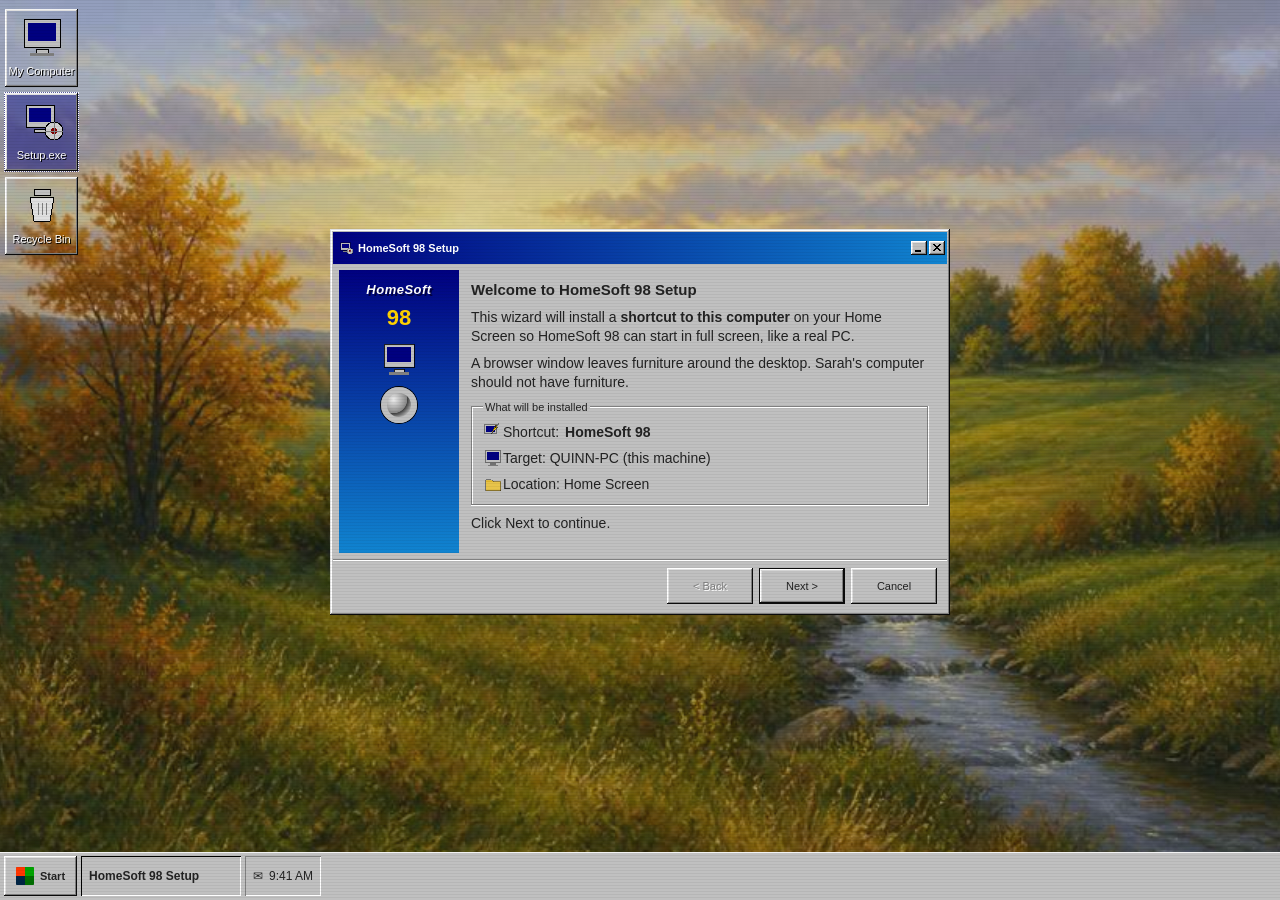
==== commit 496ae3ac: "Add desktop windowing while keeping mobile tap-first Phones still tap to open full-screen apps. On a" ====
--- a/index.html
+++ b/index.html
@@ -9,14 +9,26 @@
   <meta name="apple-mobile-web-app-title" content="HomeSoft 98" />
   <meta name="mobile-web-app-capable" content="yes" />
   <meta name="description" content="Sunday morning, October 18, 1998. Sign in. Figure out what happened." />
-  <title>HomeSoft 98</title>
+  <meta property="og:type" content="website" />
+  <meta property="og:title" content="Slumber Party 98" />
+  <meta property="og:description" content="Sunday morning, October 18, 1998. Sign in. Figure out what happened." />
+  <meta property="og:image" content="./img/og-image.png" />
+  <meta property="og:image:type" content="image/png" />
+  <meta property="og:image:width" content="1200" />
+  <meta property="og:image:height" content="630" />
+  <meta property="og:image:alt" content="SLUMBER PARTY 98 — 1998 BBS/ANSI intro logo, CP437, millhaven bbs" />
+  <meta name="twitter:card" content="summary_large_image" />
+  <meta name="twitter:title" content="Slumber Party 98" />
+  <meta name="twitter:description" content="Sunday morning, October 18, 1998. Sign in. Figure out what happened." />
+  <meta name="twitter:image" content="./img/og-image.png" />
+  <title>Slumber Party 98</title>
   <link rel="manifest" href="./manifest.webmanifest" />
   <link rel="icon" type="image/png" sizes="32x32" href="./img/favicon-32.png" />
   <link rel="apple-touch-icon" href="./img/apple-touch-icon.png" />
   <link rel="stylesheet" href="./vendor/98.css" />
   <link rel="stylesheet" href="./css/os.css" />
 </head>
-<body>
+<body class="mobile-shell">
   <div id="crt"></div>
 
   <div id="overlay-root"></div>
--- a/css/os.css
+++ b/css/os.css
@@ -260,16 +260,35 @@
 #windows .window {
   pointer-events: auto;
   position: absolute;
-  inset: 4px 4px 4px 4px;
-  display: flex;
-  flex-direction: column;
-  max-width: 100%;
+  display: flex;
+  flex-direction: column;
+  margin: 0;
+  inset: 4px;
+}
+
+.desktop-shell #windows .window {
+  inset: auto;
+  min-width: 320px;
+  min-height: 220px;
+}
+.desktop-shell #windows .window.maximized {
+  left: 0 !important;
+  top: 0 !important;
+  width: 100% !important;
+  height: 100% !important;
+  right: auto !important;
+  bottom: auto !important;
+}
+
+.mobile-shell #windows .window {
+  inset: 4px !important;
   width: auto !important;
-  margin: 0;
+  height: auto !important;
 }
 
 #windows .window.minimized { display: none; }
 #windows .window.hidden-app { display: none; }
+#windows .window.dragging { user-select: none; }
 
 #windows .title-bar {
   min-height: 32px;
@@ -287,6 +306,24 @@
   min-width: 28px;
   min-height: 26px;
 }
+
+.rz {
+  display: none;
+  position: absolute;
+  z-index: 3;
+}
+.desktop-shell .window:not(.maximized) .rz { display: block; }
+.rz-n, .rz-s { left: 8px; right: 8px; height: 6px; cursor: ns-resize; }
+.rz-e, .rz-w { top: 8px; bottom: 8px; width: 6px; cursor: ew-resize; }
+.rz-n { top: 0; }
+.rz-s { bottom: 0; }
+.rz-e { right: 0; }
+.rz-w { left: 0; }
+.rz-ne, .rz-nw, .rz-se, .rz-sw { width: 10px; height: 10px; }
+.rz-ne { top: 0; right: 0; cursor: nesw-resize; }
+.rz-nw { top: 0; left: 0; cursor: nwse-resize; }
+.rz-se { bottom: 0; right: 0; cursor: nwse-resize; }
+.rz-sw { bottom: 0; left: 0; cursor: nesw-resize; }
 
 #windows .window-body {
   flex: 1;
@@ -354,29 +391,6 @@
   flex-direction: column;
 }
 
-.wizard .window-body {
-  overflow: auto;
-  max-height: calc(96dvh - 80px);
-}
-
-.wizard-hero {
-  display: flex;
-  gap: 12px;
-  margin-bottom: 12px;
-}
-.wizard-hero .side {
-  width: 88px;
-  min-height: 180px;
-  background: linear-gradient(#000080, #1c6ea4);
-  color: #fff;
-  padding: 10px 8px;
-  font-weight: bold;
-  font-size: 13px;
-  flex: 0 0 auto;
-}
-.wizard-copy { flex: 1; font-size: 14px; line-height: 1.35; }
-.wizard-copy p { margin: 0 0 10px; }
-.wizard-copy h2 { margin: 0 0 8px; font-size: 18px; font-weight: bold; }
 .wizard-actions {
   display: flex;
   justify-content: flex-end;
@@ -384,6 +398,235 @@
   margin-top: 16px;
 }
 .wizard-actions button { min-width: 90px; min-height: var(--thumb); }
+
+/* Native Setup.exe (wizard97) */
+.setup-scrim {
+  align-items: stretch;
+  justify-content: flex-end;
+  flex-direction: column;
+  padding: 0;
+  background:
+    linear-gradient(rgba(0, 64, 64, 0.12), rgba(0, 32, 32, 0.2)),
+    url("../img/wallpaper.jpg") center / cover no-repeat,
+    #008080;
+}
+.setup-icons {
+  position: absolute;
+  top: 8px;
+  left: 4px;
+  display: flex;
+  flex-direction: column;
+  gap: 4px;
+  z-index: 1;
+  pointer-events: none;
+}
+.setup-icons .desk-icon { min-height: 80px; }
+.wizard97 {
+  position: relative;
+  z-index: 2;
+  width: min(440px, calc(100% - 10px));
+  margin: auto 5px calc(52px + var(--safe-b));
+  max-height: calc(100dvh - 62px - var(--safe-b));
+  display: flex;
+  flex-direction: column;
+}
+.wizard97 .title-bar { min-height: 32px; }
+.wizard97 .title-bar-text {
+  padding-left: 22px;
+  background-repeat: no-repeat;
+  background-position: left 2px center;
+  background-size: 16px 16px;
+}
+.wizard97-body {
+  display: flex;
+  flex: 1;
+  min-height: 0;
+  margin: 6px;
+  background: silver;
+}
+.wizard97-side {
+  width: 86px;
+  flex: 0 0 86px;
+  background: linear-gradient(#000080, #1084d0);
+  color: #fff;
+  position: relative;
+  overflow: hidden;
+}
+.wiz-billboard {
+  display: flex;
+  flex-direction: column;
+  align-items: center;
+  gap: 8px;
+  padding: 12px 6px;
+  height: 100%;
+}
+.wiz-clouds {
+  font-style: italic;
+  font-weight: bold;
+  font-size: 13px;
+  letter-spacing: 0.5px;
+  text-shadow: 2px 2px 0 #000040;
+}
+.wiz-98 {
+  color: #ffd200;
+  font-weight: bold;
+  font-size: 22px;
+}
+.wiz-billboard .glyph { width: 40px; height: 40px; }
+.wiz-cd {
+  width: 36px;
+  height: 36px;
+  border-radius: 50%;
+  background: radial-gradient(circle at 35% 35%, #eee, #888 40%, #444 42%, #bbb 60%, #666);
+  box-shadow: inset 0 0 0 6px #c0c0c0, 0 0 0 1px #000;
+}
+.wizard97-main {
+  flex: 1;
+  min-width: 0;
+  overflow: auto;
+  padding: 10px 12px 12px;
+  font-size: 14px;
+  line-height: 1.35;
+  -webkit-overflow-scrolling: touch;
+}
+.wizard97-main h2 {
+  font-size: 15px !important;
+  font-weight: bold;
+  margin: 0 0 8px;
+  font-family: var(--pixel);
+}
+.wizard97-main p { margin: 0 0 8px; }
+.wizard97-main fieldset { margin: 8px 0; }
+.wizard97-main .hint { font-size: 12px; color: #000080; }
+.wizard97-main .tree-view { margin: 8px 0; max-height: 120px; overflow: auto; }
+.wizard97-footer {
+  display: flex;
+  justify-content: flex-end;
+  gap: 6px;
+  padding: 8px 10px calc(8px);
+  border-top: 1px solid #808080;
+  box-shadow: inset 0 1px #fff;
+}
+.wizard97-footer button {
+  min-width: 86px;
+  min-height: var(--thumb);
+}
+.setup-taskbar {
+  position: absolute;
+  left: 0;
+  right: 0;
+  bottom: 0;
+  z-index: 3;
+  height: calc(48px + var(--safe-b));
+  padding: 4px 4px calc(4px + var(--safe-b));
+  background: silver;
+  box-shadow: inset 0 1px #fff;
+  display: flex;
+  align-items: stretch;
+  gap: 4px;
+}
+.setup-start {
+  min-width: 72px;
+  font-weight: bold;
+  display: flex;
+  align-items: center;
+  justify-content: center;
+  gap: 6px;
+}
+.setup-taskbar .task-btn { flex: 1; max-width: 180px; }
+.setup-tray {
+  display: flex;
+  align-items: center;
+  gap: 6px;
+  padding: 0 8px;
+  box-shadow: inset 1px 1px #808080, inset -1px -1px #fff;
+  font-size: 12px;
+}
+.homescreen-preview {
+  display: grid;
+  grid-template-columns: repeat(3, 1fr);
+  gap: 6px;
+  padding: 8px;
+  background: #008080;
+  margin: 8px 0;
+}
+.hs-ico {
+  display: flex;
+  flex-direction: column;
+  align-items: center;
+  gap: 2px;
+  color: #fff;
+  text-shadow: 1px 1px 0 #000;
+  font-size: 10px;
+  min-height: 72px;
+}
+.hs-ico .glyph { width: 32px; height: 32px; }
+.hs-ico i { font-style: normal; text-align: center; }
+.hs-ico.ours {
+  outline: 1px dotted #fff;
+  background: rgba(0, 0, 128, 0.45);
+}
+.hs-ico.lit { outline: 2px solid #ffd200; }
+.wizard97-main .field-row .glyph { width: 20px; height: 20px; }
+.menu98 { width: 100%; margin: 8px 0; }
+.menu98-item {
+  display: flex;
+  align-items: center;
+  gap: 8px;
+  width: 100%;
+  min-height: 40px;
+  text-align: left;
+  box-shadow: none;
+  background: transparent;
+  margin: 0;
+}
+.menu98-item .glyph { width: 18px; height: 18px; }
+.menu98-item.on { background: var(--navy); color: #fff; }
+.wiz-steps { margin: 0 0 10px; padding-left: 20px; }
+.wiz-steps li { margin: 0 0 6px; }
+.pocket-toolbar {
+  margin-top: 10px;
+  padding: 8px;
+  background: silver;
+  box-shadow: inset 1px 1px #fff, inset -1px -1px #808080;
+  text-align: center;
+  font-size: 12px;
+}
+.pocket-btns { display: flex; gap: 6px; justify-content: center; margin-top: 6px; }
+.pocket-btns button { min-width: 52px; min-height: 40px; }
+.copy-file {
+  font-family: "Lucida Console", monospace;
+  font-size: 13px;
+  min-height: 20px;
+}
+.progress-indicator { width: 100%; margin: 10px 0; }
+.msg-scrim {
+  position: absolute;
+  inset: 0;
+  z-index: 20;
+  background: rgba(0, 0, 0, 0.15);
+  display: flex;
+  align-items: center;
+  justify-content: center;
+  padding: 16px;
+}
+.msg-body {
+  display: flex;
+  gap: 12px;
+  align-items: flex-start;
+  margin: 12px;
+}
+.msg-body .glyph { width: 32px; height: 32px; flex: 0 0 32px; }
+.msg-body p { margin: 0; font-size: 14px; }
+#setup-skip {
+  box-shadow: none;
+  background: transparent;
+  min-height: 36px;
+  font-size: 12px;
+  color: #000080;
+  text-decoration: underline;
+}
+.setup-scrim.ios-share .setup-taskbar { opacity: 0.92; }
 
 .boot-mark {
   color: #fff;
@@ -399,6 +642,49 @@
 }
 .boot-mark .edition { color: #ffd200; margin: 4px 0 24px; }
 .boot-bar { width: 100%; }
+
+.ascii-scrim {
+  background: #000 !important;
+  flex-direction: column;
+  justify-content: center;
+  padding: 10px 6px calc(18px + var(--safe-b));
+  gap: 12px;
+}
+.ascii-wrap {
+  width: 100%;
+  overflow: hidden;
+  display: flex;
+  justify-content: center;
+}
+.ascii-intro {
+  margin: 0;
+  font-family: "Lucida Console", "DejaVu Sans Mono", "Courier New", monospace;
+  font-size: 11px;
+  line-height: 1.08;
+  white-space: pre;
+  transform-origin: top center;
+  text-shadow: 2px 2px 0 #001010;
+}
+@media (min-width: 720px) {
+  .ascii-intro { font-size: 14px; }
+}
+.ascii-intro .a-cyan { color: #55ffff; }
+.ascii-intro .a-mag { color: #ff55ff; }
+.ascii-intro .a-gold { color: #ffff55; }
+.ascii-intro .a-yel { color: #ffff55; }
+.ascii-intro .a-green { color: #55ff55; }
+.ascii-intro .a-red { color: #ff5555; }
+.ascii-intro .a-dim { color: #aaaaaa; }
+.ascii-hint {
+  appearance: none;
+  border: 0;
+  background: transparent;
+  box-shadow: none;
+  color: #ffff55;
+  font-family: "Lucida Console", monospace;
+  font-size: 14px;
+  min-height: var(--thumb);
+}
 
 .login-card { width: min(360px, 100%); }
 .login-card .field-row-stacked { margin-bottom: 8px; }
@@ -765,13 +1051,97 @@
 .photo-stage { position: relative; background: #000; }
 .caught .title-bar { background: #800000 !important; }
 
+.im-split {
+  display: flex;
+  height: 100%;
+  min-height: 0;
+}
+.im-side {
+  width: 220px;
+  flex: 0 0 220px;
+  overflow: auto;
+  border-right: 1px solid #808080;
+  background: silver;
+}
+.im-main {
+  flex: 1;
+  min-width: 0;
+  display: flex;
+  flex-direction: column;
+}
+.im-empty {
+  flex: 1;
+  display: flex;
+  align-items: center;
+  justify-content: center;
+  color: #000080;
+  padding: 24px;
+  text-align: center;
+}
+
+.desktop-shell {
+  cursor: default;
+}
+.desktop-shell button,
+.desktop-shell a,
+.desktop-shell .desk-icon,
+.desktop-shell .file-ico,
+.desktop-shell .buddy,
+.desktop-shell .choices button,
+.desktop-shell [data-link],
+.desktop-shell .hs-ico {
+  cursor: pointer;
+}
+.desktop-shell .title-bar { cursor: move; }
+.desktop-shell .window.maximized .title-bar,
+.desktop-shell .title-bar-controls,
+.desktop-shell .title-bar-controls button {
+  cursor: default;
+}
+.desktop-shell .title-bar-controls button { cursor: pointer; }
+.desktop-shell textarea,
+.desktop-shell input[type="text"],
+.desktop-shell input[type="password"],
+.desktop-shell .chat-log,
+.desktop-shell .tropi-article,
+.desktop-shell .web-98 {
+  cursor: text;
+}
+
+.desktop-shell #icon-grid {
+  right: auto;
+  width: 104px;
+  overflow: visible;
+  grid-template-columns: 92px;
+}
+.desktop-shell #start-menu { width: 320px; }
+.desktop-shell .task-btn { max-width: 220px; flex: 0 1 160px; }
+
+.desktop-shell .setup-scrim {
+  justify-content: center;
+  align-items: center;
+  padding-bottom: calc(56px + var(--safe-b));
+}
+.desktop-shell .wizard97 {
+  width: min(620px, calc(100vw - 48px));
+  margin: 0;
+  max-height: min(640px, calc(100dvh - 90px));
+}
+.desktop-shell .wizard97-side {
+  width: 120px;
+  flex-basis: 120px;
+}
+.desktop-shell .login-card { width: 380px; }
+
+.desktop-shell .tropi-nav { max-width: 220px; width: 200px; }
+.desktop-shell .expl-tree { max-width: 200px; width: 38%; }
+
+.desktop-shell .choices button,
+.desktop-shell .wizard97-footer button,
+.desktop-shell .buddy {
+  min-height: 36px;
+}
+
 @media (min-width: 720px) {
-  #windows .window {
-    inset: 18px 18px 18px 18px;
-    max-width: 520px;
-    left: 50%;
-    transform: translateX(-50%);
-    width: min(520px, calc(100% - 36px)) !important;
-    right: auto;
-  }
-}
+  .ascii-intro { font-size: 14px; }
+}
